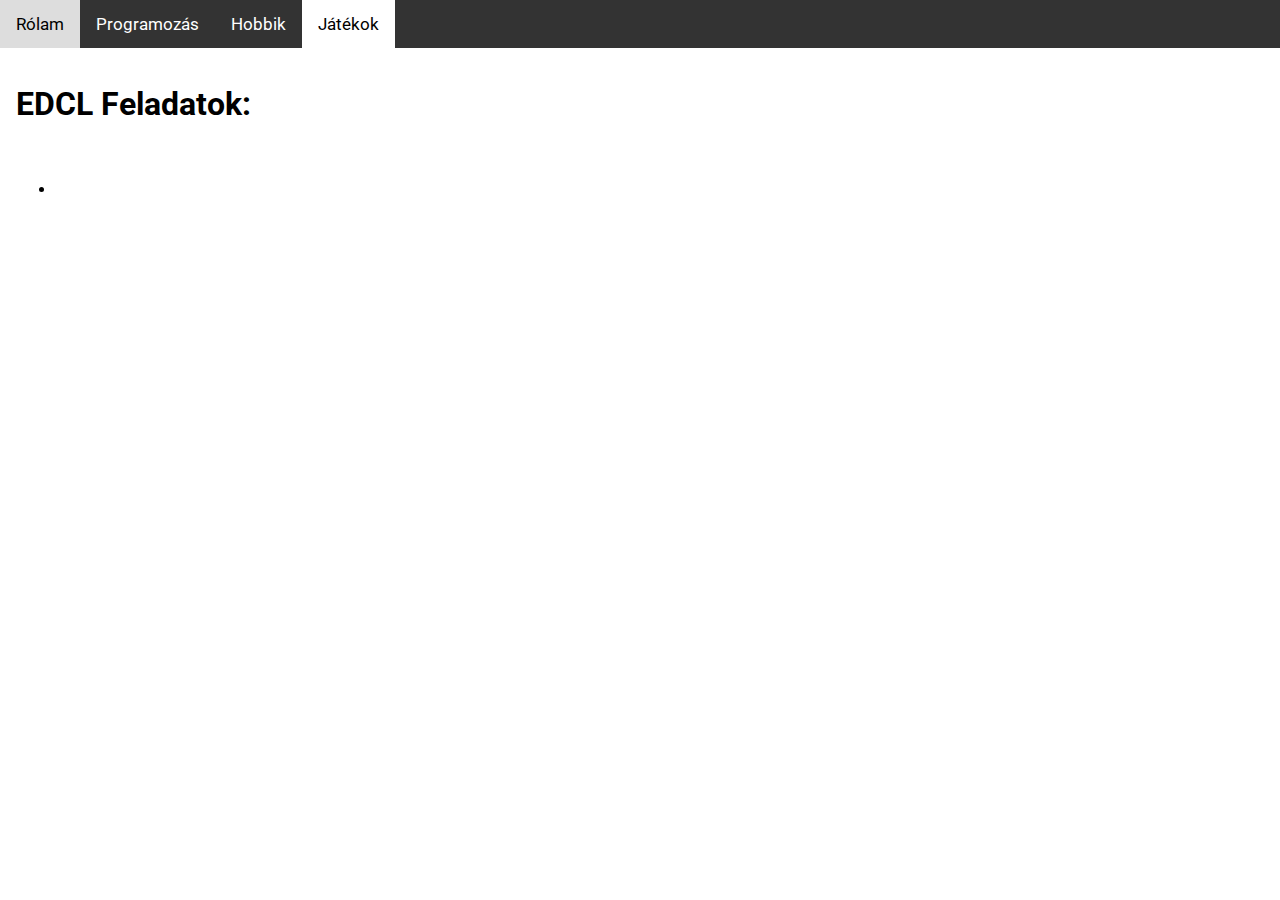
==== ecdl.html @ 9b30788f "9 feladat mappa nev es ecdl oldal hozzadva" ====
<!DOCTYPE html>
<html lang="hu">
<head>
    <meta charset="UTF-8">
    <meta name="viewport" content="width=device-width, initial-scale=1.0">
    <link rel="stylesheet" href="style.css">
    <link href="https://fonts.googleapis.com/css2?family=Roboto:wght@150&display=swap" rel="stylesheet">
    <title>Rólam</title>
</head>
<body>
    <div class="nav">
        <a href="index.html">Rólam</a>
        <a href="programing.html">Programozás</a>
        <a href="hobbys.html">Hobbik</a>
        <a href="games.html" id="active">Játékok</a>
        <a href="ECDL"></a>
    </div>
    <div class="content">
        <h1>EDCL Feladatok:</h1>
        <br>
        <ul>
            <li><a href="9feladat/index.html"></a></li>
        </ul>
    </div>
</body>
</html>
---- style.css ----
body{
    font-family: 'Roboto', sans-serif;
    margin: 0;
    padding: 0;
}

.content{
    padding: 1em;
    text-align: justify;
    width: 60vw;
    clear: both;
    display: inline-block;
}

#active{
    background-color: #fff;
    color: #000;
}


.nav {
    background-color: #333;
    overflow: hidden;
  }

.nav a {
    float: left;
    color: #fff;
    text-align: center;
    padding: 14px 16px;
    text-decoration: none;
    font-size: 17px;
  }

  .nav a:hover {
    background-color: #ddd;
    color: black;
  }

  img{
      float: right;
      width: 35vw;
  }
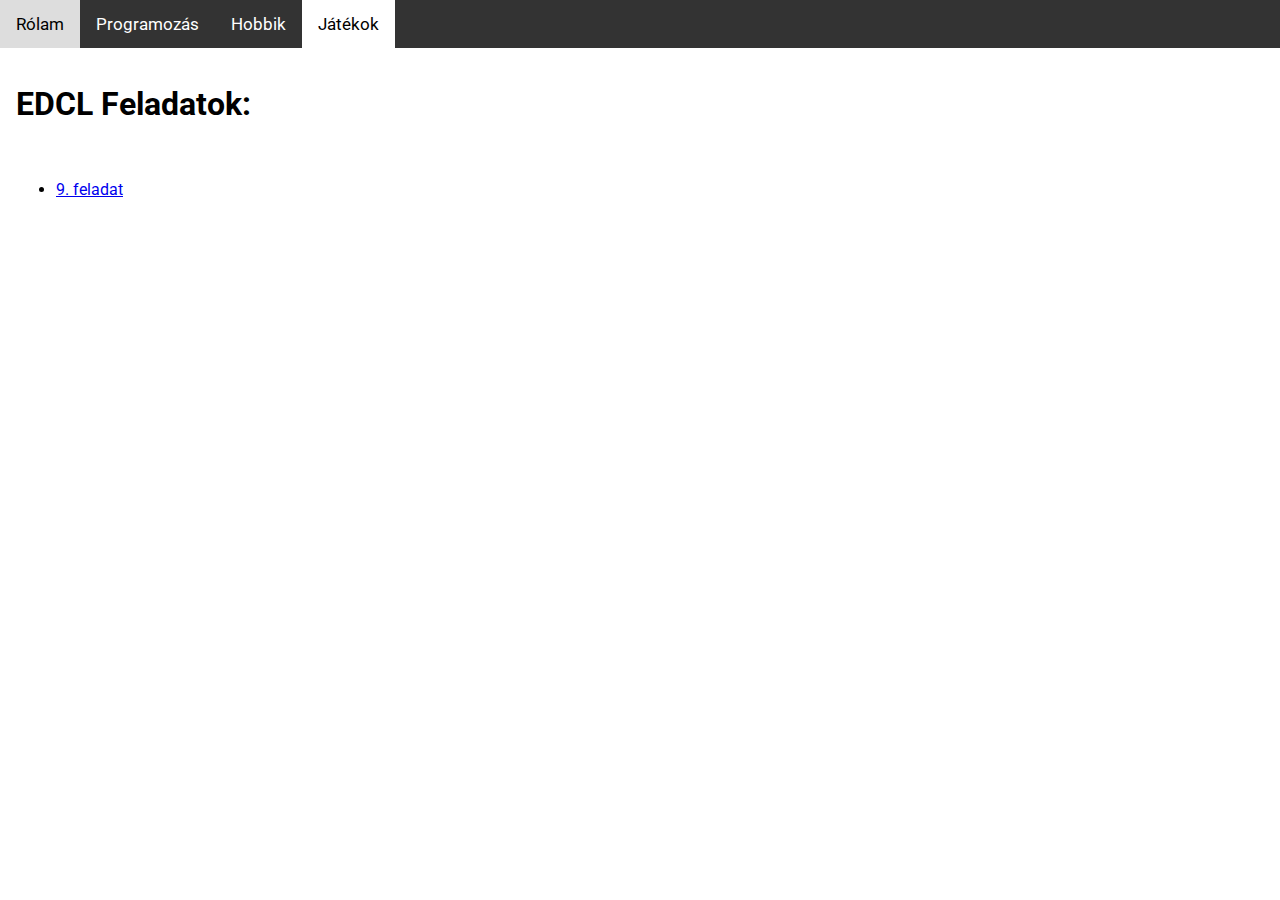
==== commit 3bdad2df: "link leiras" ====
--- a/ecdl.html
+++ b/ecdl.html
@@ -19,7 +19,7 @@
         <h1>EDCL Feladatok:</h1>
         <br>
         <ul>
-            <li><a href="9feladat/index.html"></a></li>
+            <li><a href="9feladat/index.html">9. feladat</a></li>
         </ul>
     </div>
 </body>
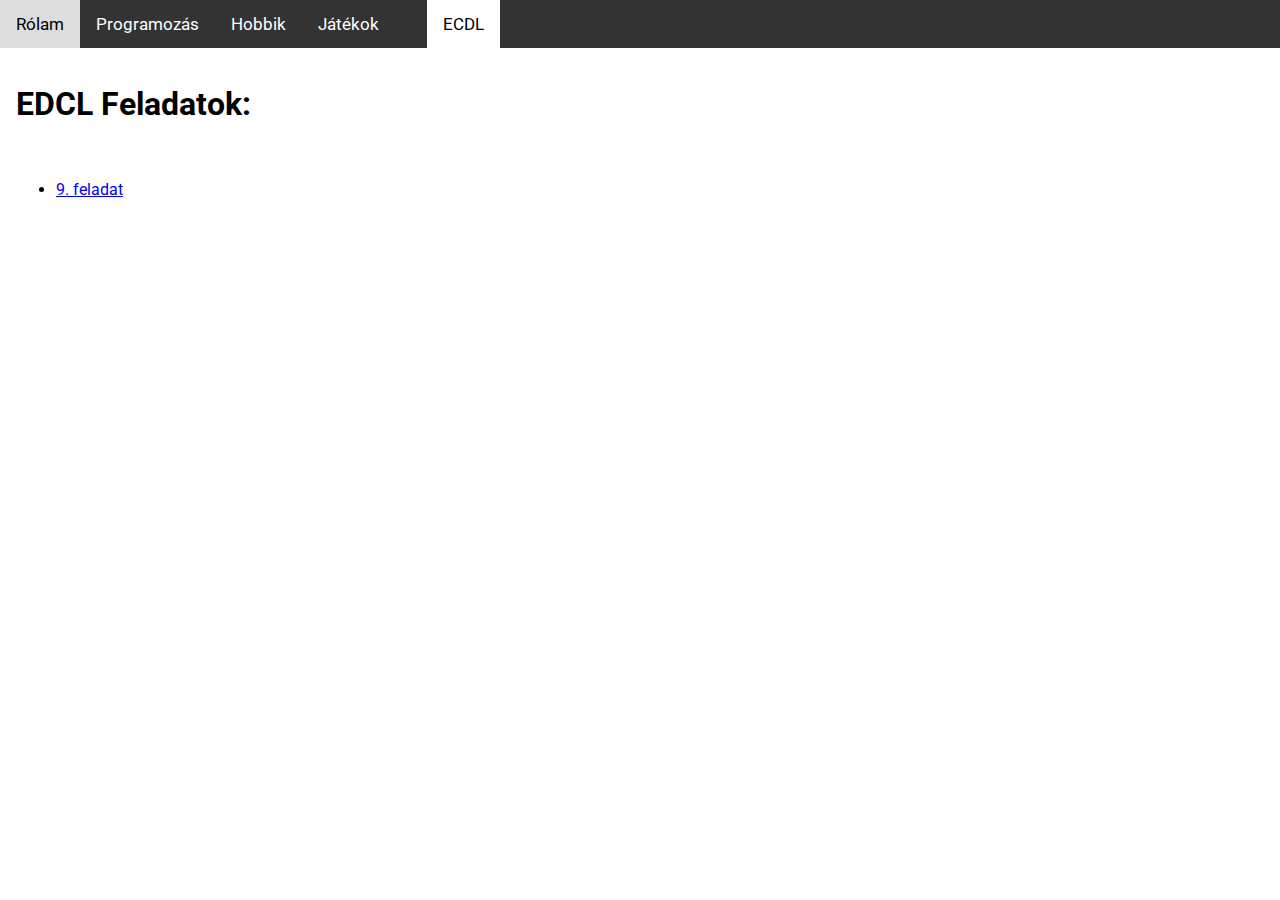
==== commit 0c9fd084: "ecdl added to nav" ====
--- a/ecdl.html
+++ b/ecdl.html
@@ -12,8 +12,9 @@
         <a href="index.html">Rólam</a>
         <a href="programing.html">Programozás</a>
         <a href="hobbys.html">Hobbik</a>
-        <a href="games.html" id="active">Játékok</a>
+        <a href="games.html">Játékok</a>
         <a href="ECDL"></a>
+        <a href="ecdl.html" id="active">ECDL</a>
     </div>
     <div class="content">
         <h1>EDCL Feladatok:</h1>
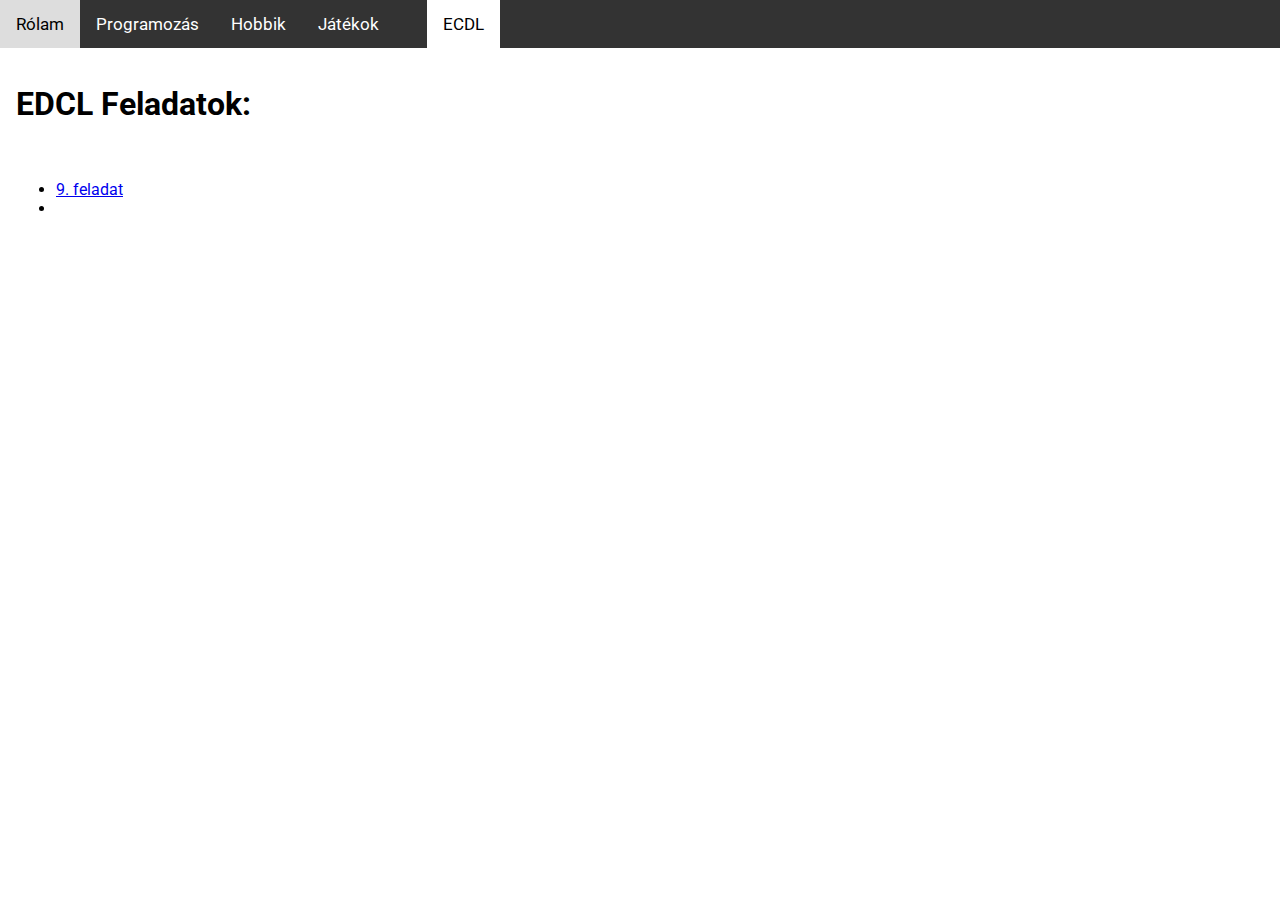
==== commit 56bad772: "29 30 added" ====
--- a/ecdl.html
+++ b/ecdl.html
@@ -20,7 +20,8 @@
         <h1>EDCL Feladatok:</h1>
         <br>
         <ul>
-            <li><a href="9feladat/index.html">9. feladat</a></li>
+            <li><a href="30feladat/index.html">9. feladat</a></li>
+            <li><a href="29feladat/index.html"></a></li>
         </ul>
     </div>
 </body>
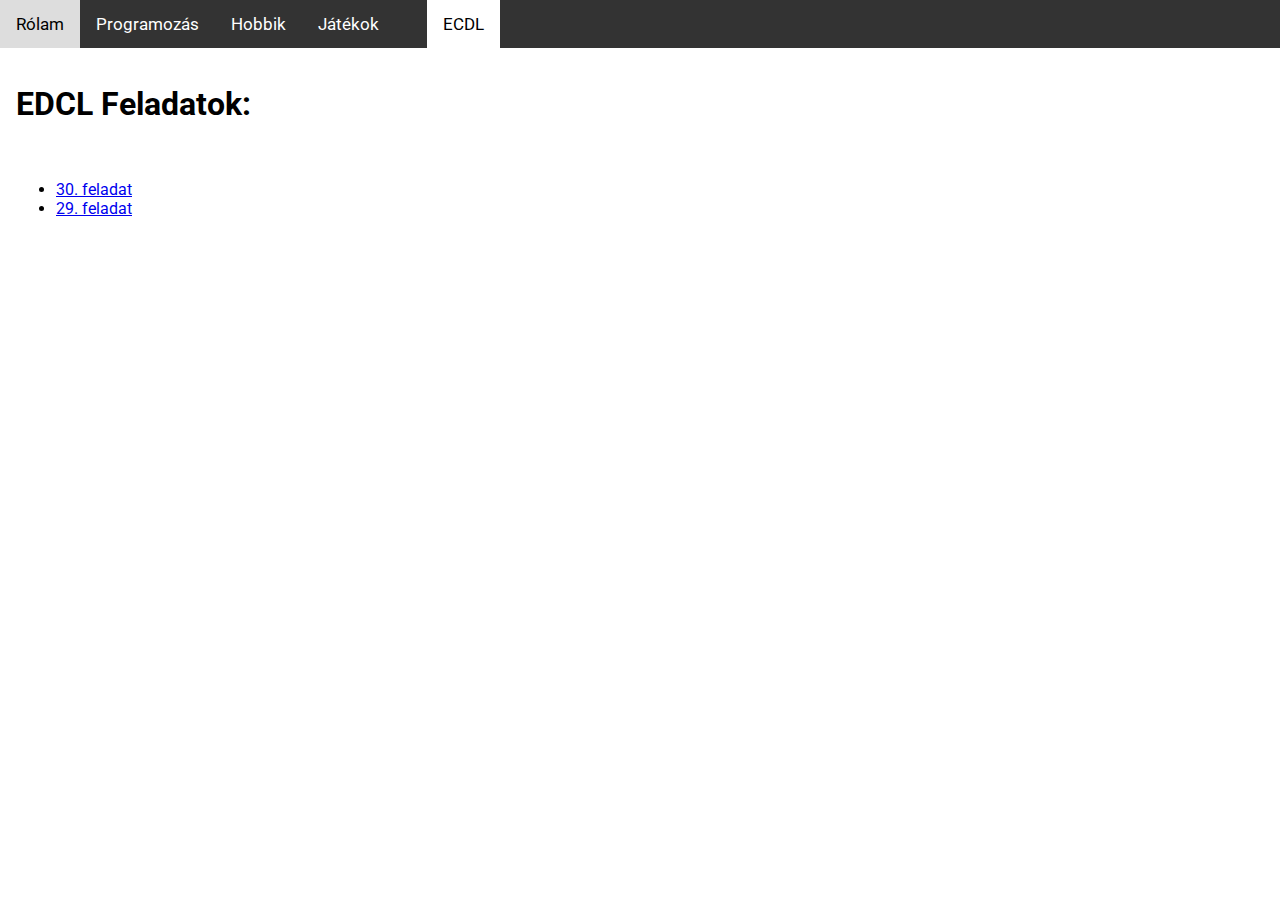
==== commit 82f02e6c: "ecdl links added" ====
--- a/ecdl.html
+++ b/ecdl.html
@@ -20,8 +20,8 @@
         <h1>EDCL Feladatok:</h1>
         <br>
         <ul>
-            <li><a href="30feladat/index.html">9. feladat</a></li>
-            <li><a href="29feladat/index.html"></a></li>
+            <li><a href="30feladat/index.html">30. feladat</a></li>
+            <li><a href="29feladat/index.html">29. feladat</a></li>
         </ul>
     </div>
 </body>
